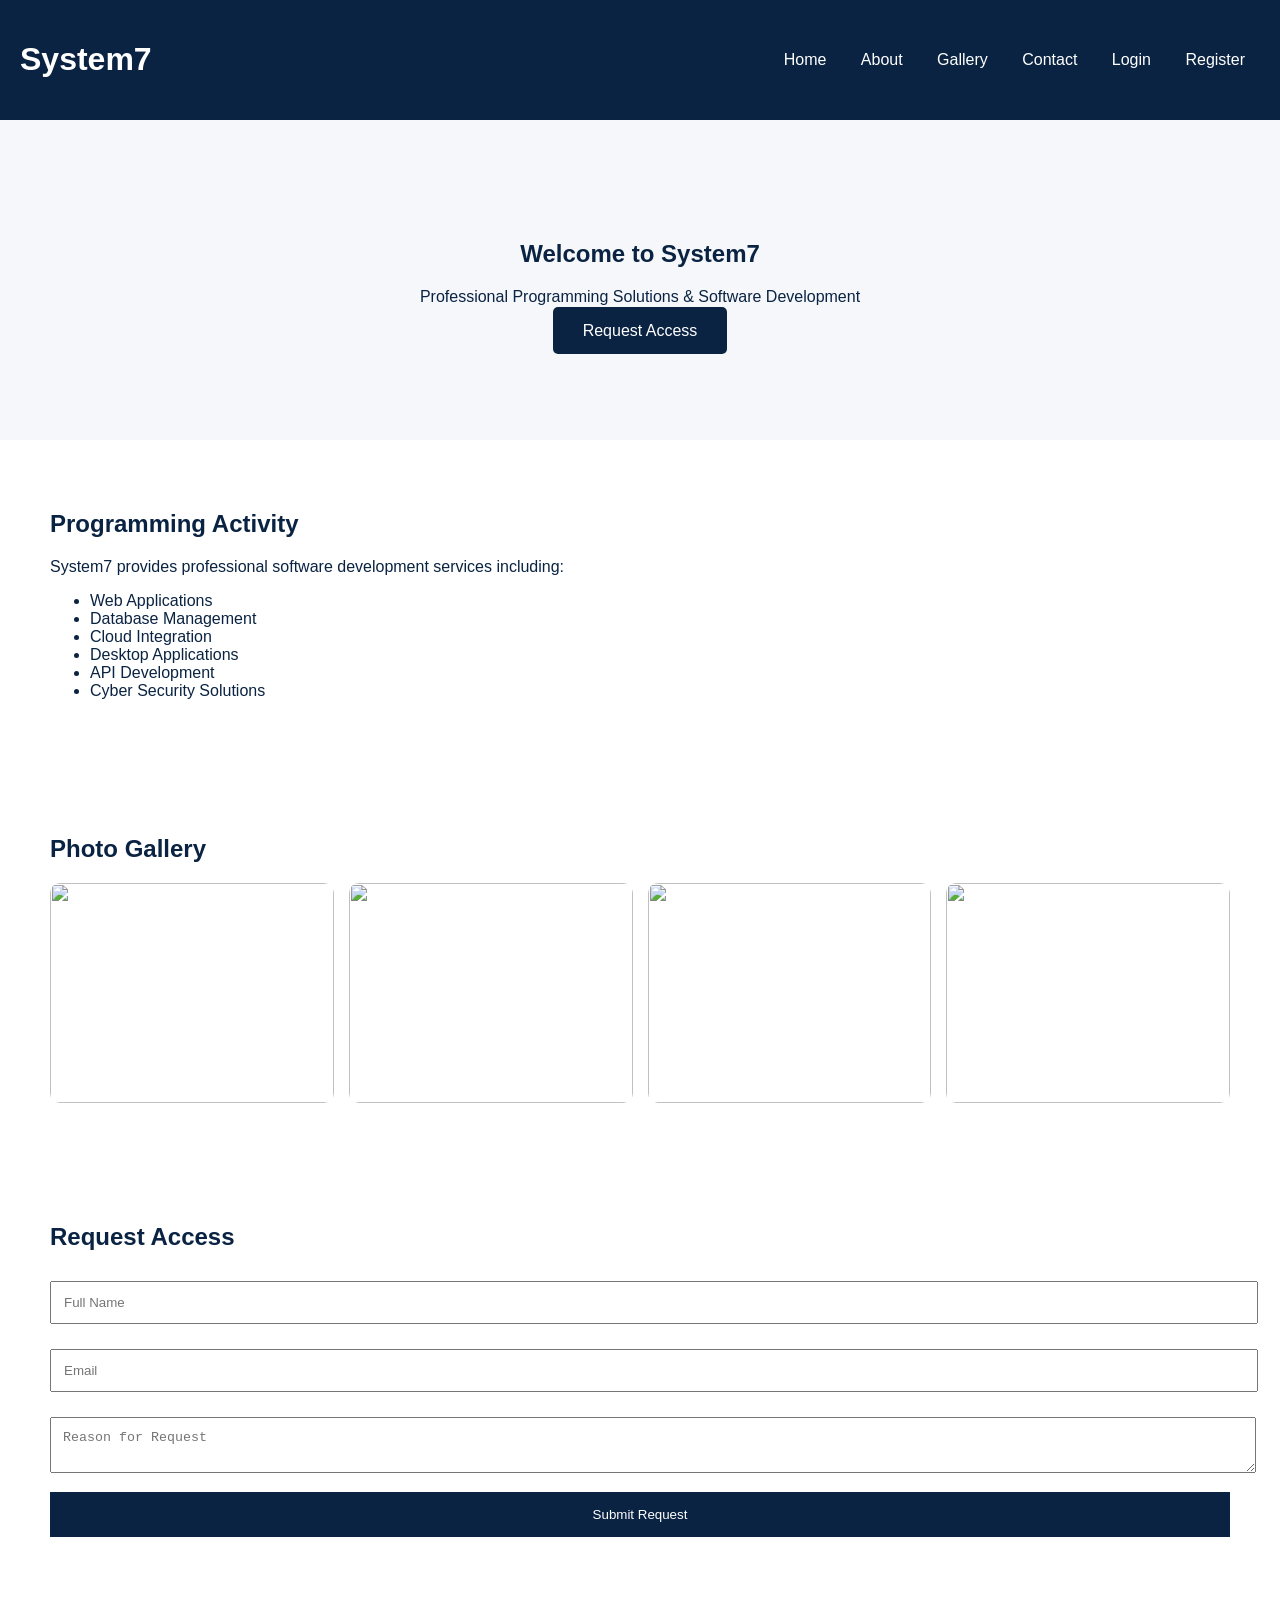
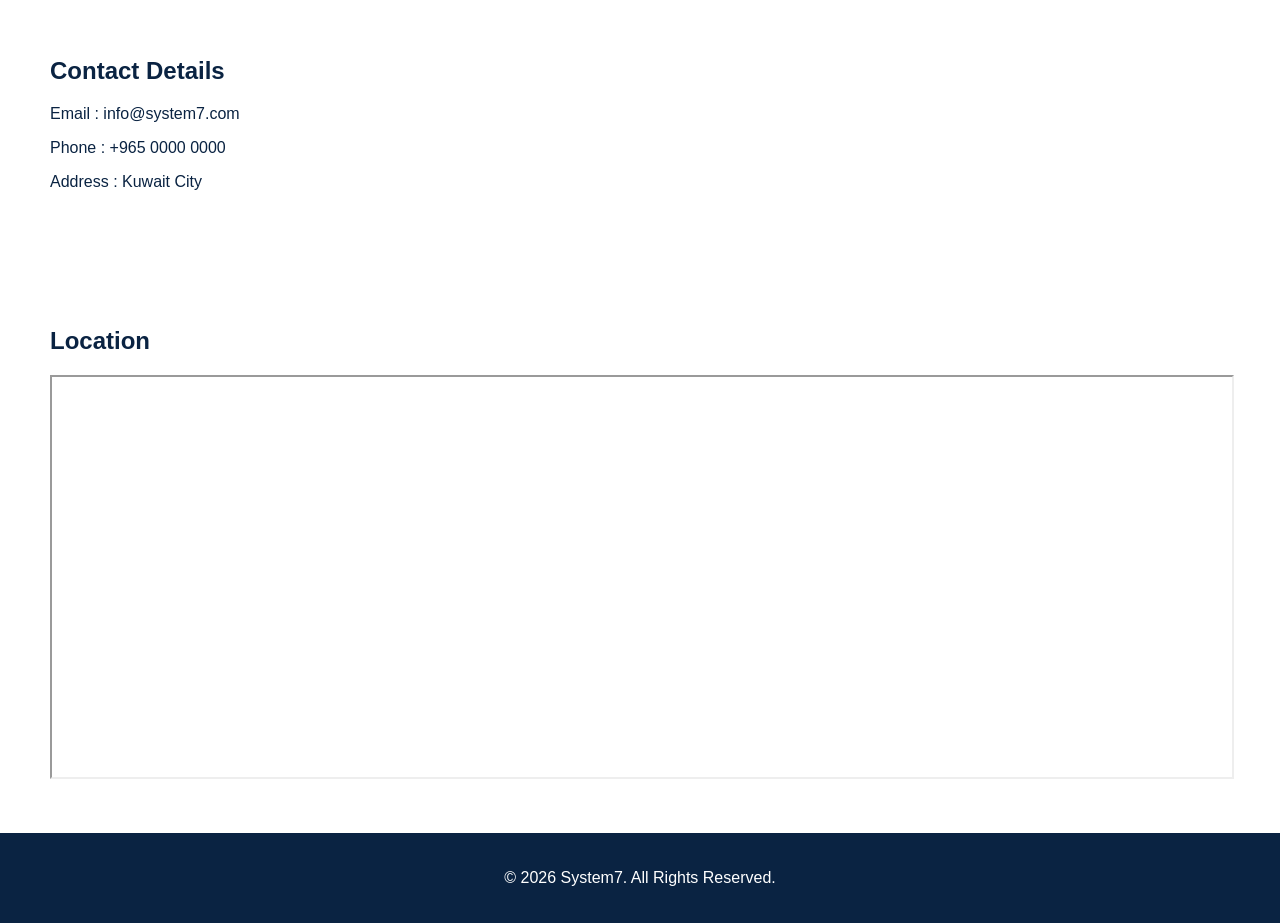
==== welcomepage/welcome.html @ 68fc69ae "Add files via upload" ====
<!DOCTYPE html>
<html lang="en">
<head>
<meta charset="UTF-8">
<meta name="viewport" content="width=device-width, initial-scale=1.0">
<title>System7</title>

<link rel="stylesheet" href="style.css">

</head>

<body>

<header>

<h1>System7</h1>

<nav>

<a href="#">Home</a>

<a href="#about">About</a>

<a href="#gallery">Gallery</a>

<a href="#contact">Contact</a>

<a href="login.html">Login</a>

<a href="register.html">Register</a>

</nav>

</header>

<section class="hero">

<h2>Welcome to System7</h2>

<p>Professional Programming Solutions & Software Development</p>

<a class="btn" href="register.html">Request Access</a>

</section>

<section id="about">

<h2>Programming Activity</h2>

<p>

System7 provides professional software development services including:

</p>

<ul>

<li>Web Applications</li>

<li>Database Management</li>

<li>Cloud Integration</li>

<li>Desktop Applications</li>

<li>API Development</li>

<li>Cyber Security Solutions</li>

</ul>

</section>

<section id="gallery">

<h2>Photo Gallery</h2>

<div class="gallery">

<img src="gallery/photo1.jpg">

<img src="gallery/photo2.jpg">

<img src="gallery/photo3.jpg">

<img src="gallery/photo4.jpg">

</div>

</section>

<section>

<h2>Request Access</h2>

<form>

<input type="text" placeholder="Full Name">

<input type="email" placeholder="Email">

<textarea placeholder="Reason for Request"></textarea>

<button>Submit Request</button>

</form>

</section>

<section id="contact">

<h2>Contact Details</h2>

<p>Email : info@system7.com</p>

<p>Phone : +965 0000 0000</p>

<p>Address : Kuwait City</p>

</section>

<section>

<h2>Location</h2>

<iframe
src="https://www.google.com/maps?q=Kuwait&output=embed"
width="100%"
height="400">
</iframe>

</section>

<footer>

<p>© 2026 System7. All Rights Reserved.</p>

</footer>

</body>

</html>
---- welcomepage/style.css ----
body{

margin:0;

font-family:Arial;

background:white;

color:#0A2342;

}

header{

background:#0A2342;

color:white;

padding:20px;

display:flex;

justify-content:space-between;

align-items:center;

}

nav a{

color:white;

text-decoration:none;

margin:15px;

}

.hero{

text-align:center;

padding:100px;

background:#F5F7FA;

}

.btn{

background:#0A2342;

color:white;

padding:15px 30px;

text-decoration:none;

border-radius:5px;

}

section{

padding:50px;

}

.gallery{

display:grid;

grid-template-columns:repeat(auto-fit,minmax(250px,1fr));

gap:15px;

}

.gallery img{

width:100%;

height:220px;

object-fit:cover;

border-radius:10px;

}

.login-box{

width:400px;

margin:80px auto;

background:white;

padding:30px;

box-shadow:0 0 20px rgba(0,0,0,.2);

}

input,textarea{

width:100%;

padding:12px;

margin-top:10px;

margin-bottom:15px;

}

button{

width:100%;

padding:15px;

background:#0A2342;

color:white;

border:none;

cursor:pointer;

}

footer{

background:#0A2342;

color:white;

text-align:center;

padding:20px;

}
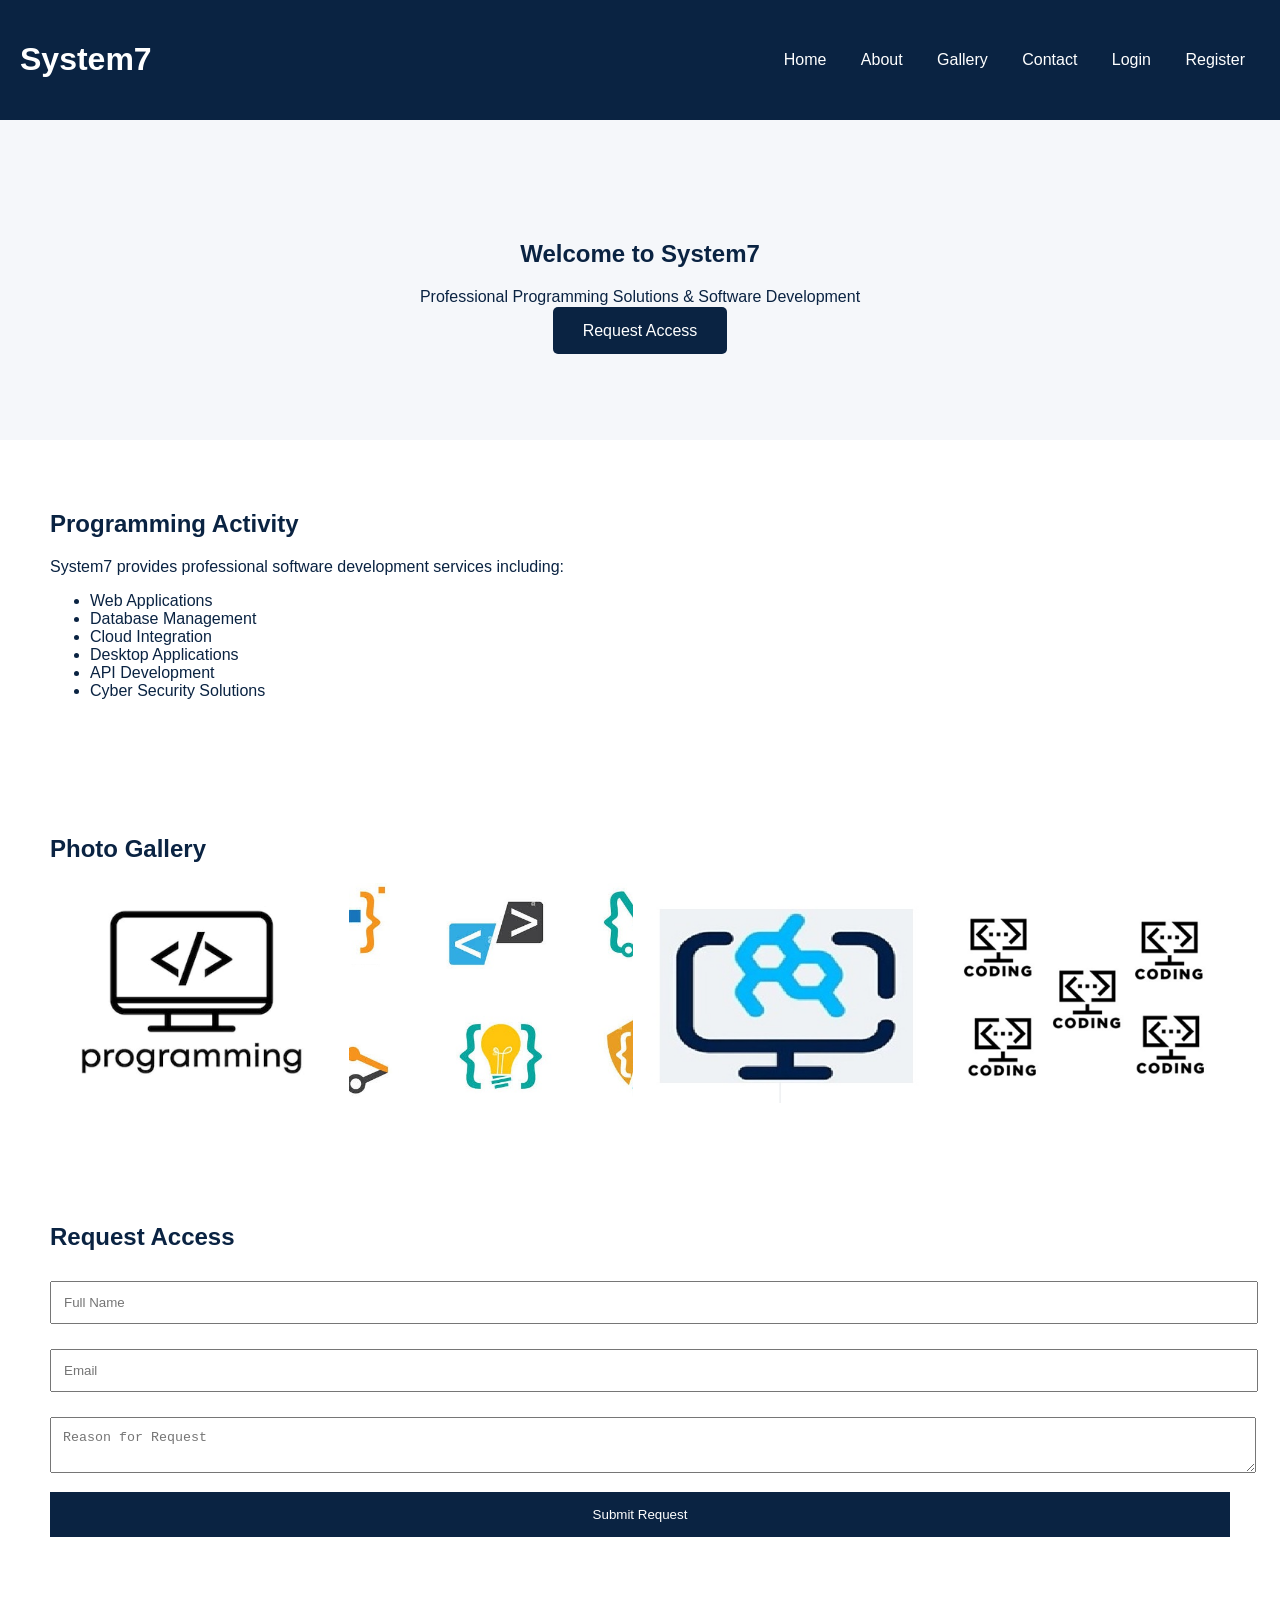
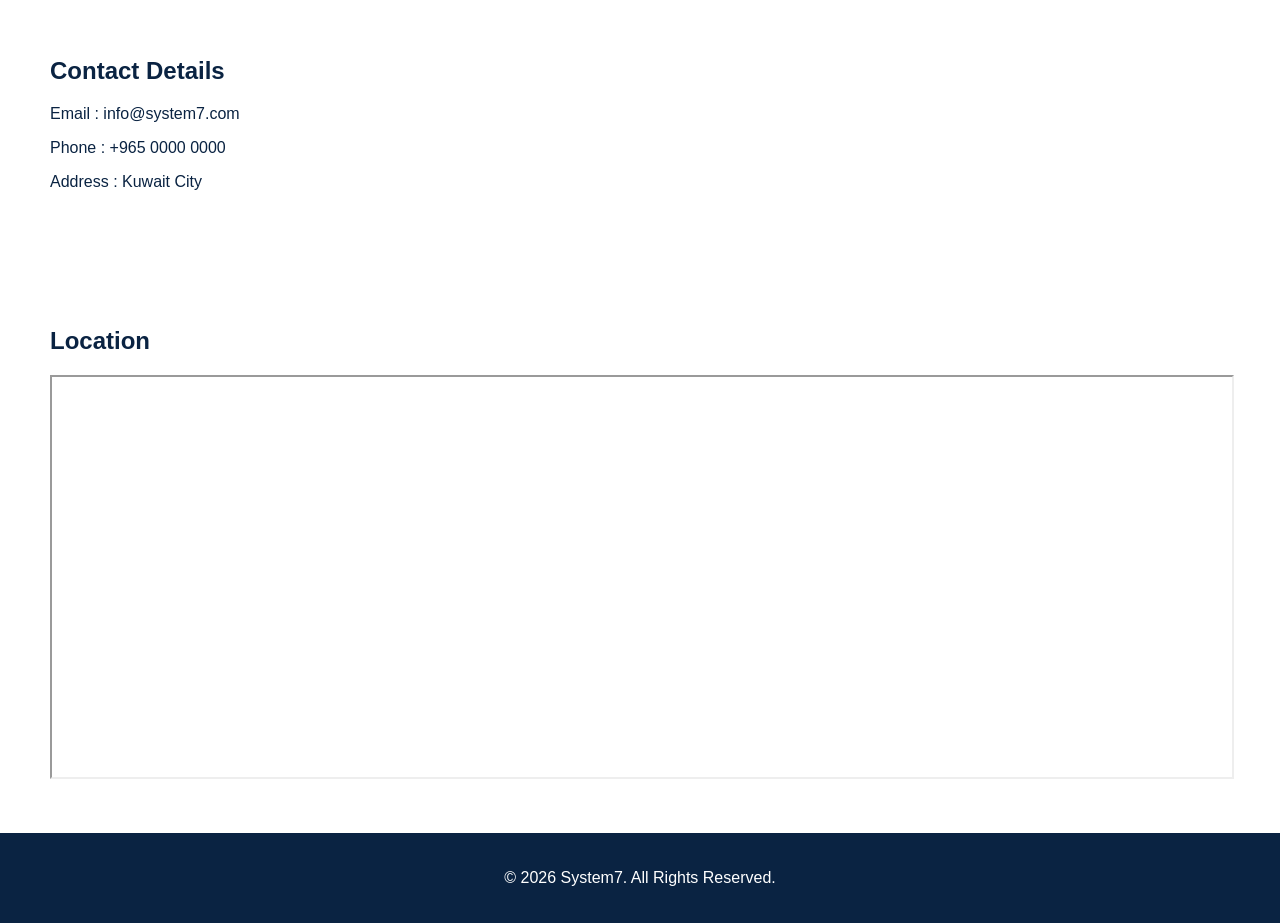
==== commit 16b9ca44: "Add files via upload" ====
--- a/welcomepage/welcome.html
+++ b/welcomepage/welcome.html
@@ -17,7 +17,7 @@
 
 <nav>
 
-<a href="#">Home</a>
+<a href="../index.html">Home</a>
 
 <a href="#about">About</a>
 
